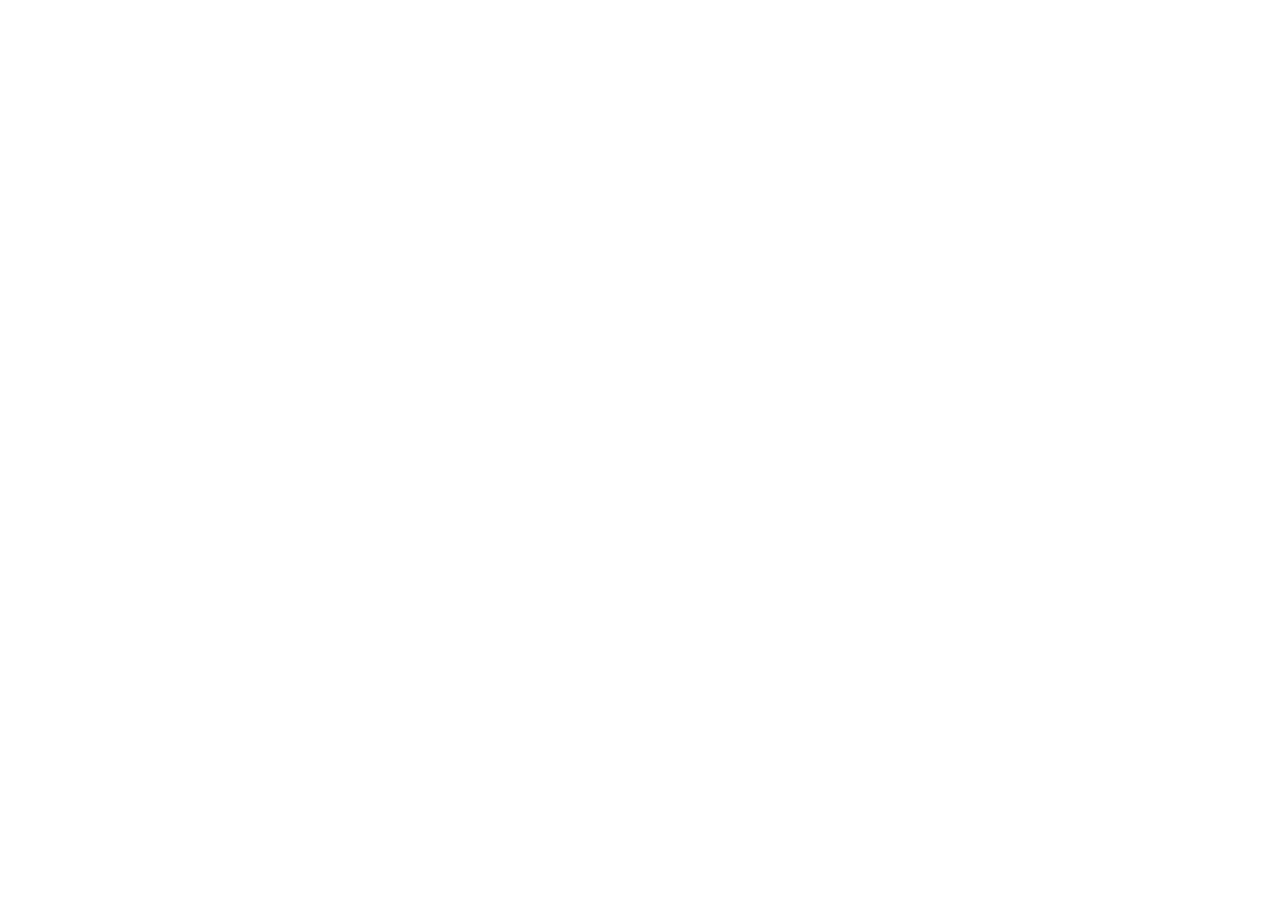
==== pdf_flipbook_HTML_content.html @ 29bd3460 "Add files via upload" ====
<!doctype html>
<html>
    <head>
        <meta name="viewport" content="width=device-width, initial-scale=1.0" />

        <link rel="stylesheet" href="../build/css/flipbook.min.css">

        <script
            src="https://code.jquery.com/jquery-3.6.3.js"
            integrity="sha256-nQLuAZGRRcILA+6dMBOvcRh5Pe310sBpanc6+QBmyVM="
            crossorigin="anonymous"
        ></script>

        <script src="../build/js/flipbook.min.js"></script>
        <script type="text/javascript">
            $(document).ready(function () {
                $('#container').flipBook({
                    pdfUrl: 'catalogo.pdf',
                    pages: [],
					pdfAutoLinks: true,
					htmlLayer: true,
					btnSearch: {
						enabled: true,
						title: "Search",
						iconFA: "flipbook-icon-search",
						iconM: "flipbook-icon-search1"
					},
                });
            });
			
        </script>
    </head>

    <body>
        <div id="container"></div>
    </body>
</html>
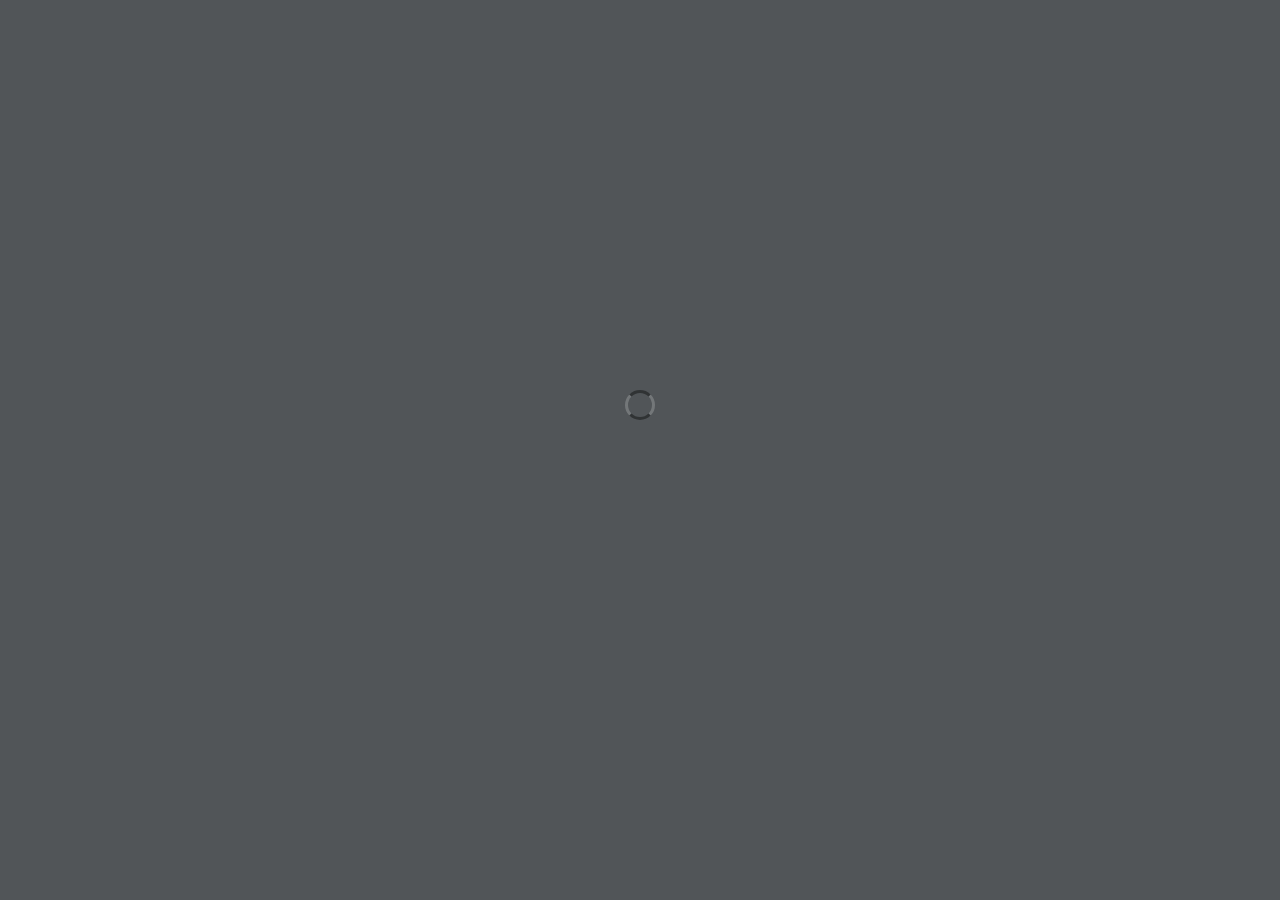
==== commit 96b02874: "Update pdf_flipbook_HTML_content.html" ====
--- a/pdf_flipbook_HTML_content.html
+++ b/pdf_flipbook_HTML_content.html
@@ -3,7 +3,7 @@
     <head>
         <meta name="viewport" content="width=device-width, initial-scale=1.0" />
 
-        <link rel="stylesheet" href="../build/css/flipbook.min.css">
+        <link rel="stylesheet" href="flipbook.min.css">
 
         <script
             src="https://code.jquery.com/jquery-3.6.3.js"
@@ -11,7 +11,7 @@
             crossorigin="anonymous"
         ></script>
 
-        <script src="../build/js/flipbook.min.js"></script>
+        <script src="flipbook.min.js"></script>
         <script type="text/javascript">
             $(document).ready(function () {
                 $('#container').flipBook({
--- a/flipbook.min.css
+++ b/flipbook.min.css
@@ -0,0 +1 @@
+.flipbook-overlay{position:fixed;top:0;bottom:0;left:0;right:0;background:rgba(0,0,0,.71);z-index:2147483646!important;opacity:0;transition:opacity .3s ease-out}.flipbook-wrapper{position:absolute;width:100%;height:100%;-webkit-box-shadow:0 10px 25px rgba(0,0,0,.5);-moz-box-shadow:0 10px 25px rgba(0,0,0,.5);box-shadow:0 10px 25px rgba(0,0,0,.5);text-shadow:none;-webkit-border-radius:4px;-moz-border-radius:4px;border-radius:4px;background:#fff}.flipbook-wrapper-transparent{width:100%;height:100%;background:0 0}.flipbook-main-wrapper{position:absolute;top:0;left:0;right:0;bottom:0;overflow:hidden;direction:ltr!important;scrollbar-color:rgba(130,130,130,.5) transparent;scrollbar-width:thin}.flipbook-bookLayer{position:absolute;top:0;left:0;right:0;bottom:0;overflow:hidden;cursor:-webkit-grab;cursor:grab}.flipbook-zoomLayer-inside{display:block;position:relative;background-size:contain;text-align:center}.flipbook-zoomLayer-inside .flipbook-carousel-page{float:left}.flipbook-book{display:block;position:relative}.flipbook-page{position:absolute;width:100%;height:100%;transform:translateZ(0);will-change:transform;transform-style:preserve-3d}.flipbook-page3{position:absolute;background:#eee;will-change:transform;transform:rotateY(var(--page3-rotate-y,0));transform-origin:0 50%;-webkit-transform-origin:0 50%}.flipbook-page3-html{position:absolute;height:1000px;transform-origin:0 0;top:0;left:0}.flipbook-page3-inner{overflow:hidden;width:100%;height:100%;position:absolute;will-change:opacity}.flipbook-page3-inner-back{transform:scaleX(-1)}.flipbook-page3-bg{width:100%;height:100%;position:absolute}.flipbook-page3-bg img{height:100%!important}.flipbook-page3 img{top:0;bottom:0;right:0;left:0;height:100%;margin:auto;position:absolute;transform-origin:0 0;-webkit-transform-origin:0 0;float:left;user-select:none;pointer-events:none;max-width:unset}.flipbook-page3 canvas{width:100%;height:100%}.flipbook-page3::before{content:'';position:fixed;top:0;right:0;bottom:0;left:0;background:#000;opacity:var(--page3-shadow-opacity,0);will-change:opacity;transform:translateZ(0);z-index:1;pointer-events:none}.flipbook-page3-front{transform-origin:0 50%;-webkit-transform-origin:0 50%}.flipbook-page3-back{transform-origin:0 50%;-webkit-transform-origin:0 50%}.flipbook-page3-back .flipbook-page3-inner{transform:rotateY(180deg)}.flipbook-book3{display:block;position:relative}.flipbook-center-container3{position:relative;will-change:transform;border:none}.flipbook-page-htmlContent{transform-origin:0 0;z-index:50;position:absolute}.flipbook-page-html iframe,.flipbook-page-html video{max-width:initial}.flipbook-book canvas{position:absolute;left:0;top:0;z-index:50;width:100%;height:100%;backface-visibility:hidden;-webkit-backface-visibility:hidden;transform-style:preserve-3d;-webkit-transform-style:preserve-3d}.flipbook-page img{width:100%;height:100%;backface-visibility:hidden;-webkit-backface-visibility:hidden;transform-style:preserve-3d;-webkit-transform-style:preserve-3d}.flipbook-left-arrow{display:block!important;position:absolute!important;top:50%!important;left:0;font-style:normal;font-weight:400;-webkit-font-smoothing:antialiased;text-align:center;cursor:pointer}.flipbook-right-arrow{display:block!important;position:absolute!important;top:50%!important;right:0;font-style:normal;font-weight:400;-webkit-font-smoothing:antialiased;text-align:center;cursor:pointer}.flipbook-first-arrow{display:block!important;position:absolute!important;top:50%;left:0;font-style:normal;font-weight:400;-webkit-font-smoothing:antialiased;text-align:center;cursor:pointer}.flipbook-last-arrow{display:block!important;position:absolute!important;top:50%;right:0;font-style:normal;font-weight:400;-webkit-font-smoothing:antialiased;text-align:center;cursor:pointer}.flipbook-currentPageHolder{position:relative;z-index:3;pointer-events:auto;display:inline-block;user-select:none;display:flex;align-items:center;box-sizing:content-box;width:max-content}.flipbook-currentPageHolder form{display:flex;top:0;margin:0}.flipbook-currentPageNumber{border-radius:15px!important;padding:5px!important;font-family:'Open Sans','Helvetica Neue',Arial,sans-serif!important;font-size:14px;line-height:initial}.flipbook-currentPageInput{line-height:14px!important;background:0 0!important;border:none!important;font-size:14px!important;max-width:initial!important;font-family:'Open Sans','Helvetica Neue',Arial,sans-serif!important;text-align:right!important;height:100%!important;padding:0!important;border:2px solid rgba(128,128,128,.5)}.flipbook-currentPageInput.digits-3{min-width:calc(3em)!important}.flipbook-currentPageInput.digits-2{min-width:calc(2em)!important}.flipbook-currentPageInput.digits-1{min-width:calc(1em)!important}.flipbook-currentPageInput:focus{outline:2px solid #88888885}.flipbook-color-transparent{color:transparent!important}.flipbook-browser-fullscreen{position:fixed!important;top:0!important;left:0!important;width:100%!important;height:100%!important;z-index:999999!important;margin:0!important;padding:0!important}.flipbook-menuBottom{position:absolute;bottom:0;margin:0;padding:0;z-index:2;pointer-events:none;display:flex;overflow:visible}.flipbook-menu-btn-wrapper{display:inline-block;position:relative;overflow:visible}.flipbook-tools .flipbook-menu-btn-wrapper{pointer-events:auto;display:flex;align-items:center;position:relative;overflow:visible;cursor:pointer;padding-right:15px;min-width:130px}.flipbook-share .flipbook-menu-btn-wrapper{pointer-events:auto;display:inline-block;align-items:center;position:relative;overflow:visible;cursor:pointer;padding:15px}.flipbook-menuBottom .flipbook-has-tooltip::before{bottom:calc(100% + 5px)}.flipbook-menuTop .flipbook-has-tooltip::before{top:calc(100% + 5px)}.flipbook-has-tooltip::before{content:attr(data-tooltip);position:absolute;left:50%;transform:translateX(-50%);visibility:hidden;opacity:0;background-color:rgba(0,0,0,.8);color:#fff;font-family:'Open Sans','Helvetica Neue',Arial,sans-serif;font-size:14px;text-align:center;border-radius:4px;padding:5px 10px;font-size:14px;font-weight:400;letter-spacing:normal;line-height:1.4;text-transform:none;width:max-content;white-space:nowrap;transition:opacity .3s ease,visibility .3s ease}.flipbook-menu-right .flipbook-has-tooltip:last-child::before{left:100%;transform:translateX(-100%)}.flipbook-menu-left .flipbook-has-tooltip:first-child::before{left:0;transform:translateX(0)}.flipbook-has-tooltip:hover::before{visibility:visible;opacity:1}.flipbook-has-tooltip.disabled:hover::before{visibility:hidden;opacity:0}.flipbook-menu-fixed{left:0;right:0}.flipbook-menu-fixed .flipbook-menu{align-items:center}@media only screen and (max-width:768px){.flipbook-menu-fixed .flipbook-menu{justify-content:space-around;width:-webkit-fill-available}}.flipbook-menu-center{justify-content:center;align-items:center}.flipbook-menu-right{justify-content:flex-end;align-self:center;flex:1;display:flex;min-width:-webkit-min-content}.flipbook-menu-left{justify-content:flex-start;align-self:center;flex:1;display:flex;min-width:-webkit-min-content}.flipbook-menu-floating{margin-top:5px!important;margin-bottom:5px!important;left:50%;transform:translate(-50%,0);min-width:fit-content;box-shadow:0 0 10px rgba(0,0,0,.1);border-radius:2px}.flipbook-menuTop{position:absolute;top:0;margin:0;padding:0;z-index:2;pointer-events:none;display:flex;justify-content:space-between;overflow:visible}.flipbook-menu{position:relative;text-align:center;display:flex}.flipbook-menu svg,.flipbook-nav svg{box-sizing:content-box}.flipbook-menu-btn{user-select:none;display:inline;cursor:pointer;background:0 0;transition:all .1s ease-out}.flipbook-menu .disabled,.flipbook-nav .disabled{opacity:.2;cursor:inherit;pointer-events:none}.flipbook-icon-reverse{transform:scaleX(-1);transform-origin:center}.flipbook-menu .flipbook-findbar{pointer-events:auto;margin-top:10px}.flipbook-menu .flipbook-findbar input{width:140px;margin-left:0}.flipbook-thumbHolder{bottom:0;position:absolute;top:0;z-index:9;min-width:170px;display:flex;flex-direction:column;font-family:'Open Sans','Helvetica Neue',Arial,sans-serif!important}.flipbook-thumbsWrapper{bottom:0;left:0;top:90px;overflow:auto;width:100%;height:100%}.flipbook-thumbsScroller{margin:0;position:relative;text-align:center;display:grid;justify-content:center}.flipbook-thumbs-grid .flipbook-thumbsWrapper{width:calc(100% - 100px);margin:50px}.flipbook-thumbs-grid .flipbook-thumbsScroller{display:block}.flipbook-thumbs-grid{background-color:rgba(0,0,0,.5)!important;backdrop-filter:blur(20px);width:100%;color:#fff}.flipbook-thumbs-grid .flipbook-btn-close svg,.flipbook-thumbs-grid .flipbook-menu-title{color:#fff!important;fill:#fff!important}.flipbook-thumbs-grid .flipbook-menu-header{display:none}.flipbook-thumbs-grid-close{display:none}.flipbook-thumbs-grid .flipbook-thumbs-grid-close{display:block;position:absolute;top:10px;right:40px;z-index:1}.flipbook-thumbs-grid .flipbook-thumbs-grid-close svg{font-size:30px;fill:#fff!important;text-shadow:drop-shadow(#000 0 0 1px);padding:10px}.flipbook-thumb{margin:15px 10px 10px;cursor:pointer;position:relative;display:inline-block;background:rgba(255,255,255,.5);border:1px solid rgb(0 0 0 / 25%)}.flipbook-thumb-active,.flipbook-thumb:hover{border:1px solid rgb(0 0 0 / 50%);box-shadow:0 0 0 2px rgb(0 0 0 / 25%);transition:.2s all;opacity:.7}.flipbook-thumb:hover .flipbook-thumb-num{background:rgba(0,0,0,.8);transition:.2s all}.flipbook-thumb .thumb-btn-close svg{fill:#fff}.flipbook-search{padding:16px;position:relative}.flipbook-search-clear{position:absolute;top:7px;right:7px}.flipbook-search-match{padding:8px 16px;font-size:14px;line-height:20px;cursor:pointer;width:218px}.flipbook-search-match:hover{text-decoration:underline}.flipbook-search-match-title{height:20px}.flipbook-search-match-text{text-align:left}.flipbook-thumb-num{font-family:'Open Sans','Helvetica Neue',Arial,sans-serif;font-size:14px;line-height:14px;user-select:none;font-weight:600;position:relative;position:absolute;bottom:11px;bottom:2px;right:2px;border-radius:2px;background:rgba(0,0,0,.6);color:#fff!important;padding:4px 6px;display:inline-block}.flipbook-thumb img{display:inline-block;-moz-box-shadow:0 1px 6px rgba(0,0,0,.2);-ms-box-shadow:0 1px 6px rgba(0,0,0,.2)}.flipbook-toc{margin:0;padding:0;position:absolute;top:50px;bottom:0;overflow:auto;width:100%}.flipbook-tocHolder{position:absolute;top:0;width:250px;bottom:0;z-index:9}.flipbook-tocItem{display:block;cursor:pointer;font-size:14px;font-family:'Open Sans','Helvetica Neue',Arial,sans-serif}.flipbook-tocItem .title{display:inline-block}.flipbook-tocItem .title:hover{text-decoration:underline}.flipbook-tocItem .right{float:right}.flipbook-tocItem>span{vertical-align:top}.flipbook-tocItem>span>span{vertical-align:middle}.flipbook-findbar{position:relative}.flipbook-findbar input{width:210px;padding:5px;font-size:14px;line-height:initial;border:1px solid rgba(128,128,128,.7)}.flipbook-findbar input:focus{outline:1px solid rgba(128,128,128,.7)}.flipbook-find-info{padding-left:10px;max-width:200px;font-family:'Open Sans','Helvetica Neue',Arial,sans-serif!important;font-size:14px;pointer-events:none}.invisible{opacity:0;pointer-events:none;display:none}.hidden{display:none!important}.flipbook-overlay-visible{opacity:1}.transition{-webkit-transition:all .3s ease-out;-moz-transition:all .3s ease-out;-o-transition:all .3s ease-out;transition:all .3s ease-out}.flipbook-share-email{background-image:url("data:image/svg+xml,%3Csvg aria-hidden='true' focusable='false' data-prefix='fas' data-icon='at' class='svg-inline--fa fa-at fa-w-16' role='img' xmlns='http://www.w3.org/2000/svg' viewBox='0 0 512 512'%3E%3Cpath fill='currentColor' d='M256 8C118.941 8 8 118.919 8 256c0 137.059 110.919 248 248 248 48.154 0 95.342-14.14 135.408-40.223 12.005-7.815 14.625-24.288 5.552-35.372l-10.177-12.433c-7.671-9.371-21.179-11.667-31.373-5.129C325.92 429.757 291.314 440 256 440c-101.458 0-184-82.542-184-184S154.542 72 256 72c100.139 0 184 57.619 184 160 0 38.786-21.093 79.742-58.17 83.693-17.349-.454-16.91-12.857-13.476-30.024l23.433-121.11C394.653 149.75 383.308 136 368.225 136h-44.981a13.518 13.518 0 0 0-13.432 11.993l-.01.092c-14.697-17.901-40.448-21.775-59.971-21.775-74.58 0-137.831 62.234-137.831 151.46 0 65.303 36.785 105.87 96 105.87 26.984 0 57.369-15.637 74.991-38.333 9.522 34.104 40.613 34.103 70.71 34.103C462.609 379.41 504 307.798 504 232 504 95.653 394.023 8 256 8zm-21.68 304.43c-22.249 0-36.07-15.623-36.07-40.771 0-44.993 30.779-72.729 58.63-72.729 22.292 0 35.601 15.241 35.601 40.77 0 45.061-33.875 72.73-58.161 72.73z'%3E%3C/path%3E%3C/svg%3E")}.flipbook-icon{font-style:normal;font-weight:400;font-size:16px;line-height:1;-webkit-font-smoothing:antialiased;bottom:0;text-align:center;pointer-events:auto;display:flex;box-sizing:content-box!important}.flipbook-btn-close{height:40px;width:40px;position:absolute;top:0;right:0;cursor:pointer;display:flex;align-items:center;justify-content:center}.flipbook-font{font-family:'Open Sans','Helvetica Neue',Arial,sans-serif;font-size:14px}.flipbook-btn{text-transform:uppercase;font-weight:700;user-select:none;cursor:pointer;width:200px;line-height:32px;text-align:center;margin:5px auto;border:none;background:#f9f9f9;background:0 0;border-radius:3px;-webkit-transition:none;-o-transition:none;transition:none;font-size:12px}.flipbook-bg-gradient{background:#313538dd}.flipbook-color-gradient{color:#eee;fill:#eee}.flipbook-color-gradient:hover{color:#eee;fill:#eee}.flipbook-bg-dark{background:#313538}.flipbook-color-dark{color:rgba(255,255,255,.75);fill:rgba(255,255,255,.75)}.flipbook-color-dark:hover{color:#fff;fill:#fff}.flipbook-bg-light{background:#fff}.flipbook-color-light{color:rgba(50,50,50,.75);fill:rgba(50,50,50,.75)}.flipbook-color-light:hover{color:#323232;fill:#323232}.flipbook-bg-twilight{background:#141414}.flipbook-color-twilight{color:#feffd3;fill:#feffd3}.flipbook-color-twilight:hover{color:#feffd3;fill:#feffd3}.flipbook-bg-darkgrey{background:#212121}.flipbook-color-darkgrey{color:#9e9e9e;fill:#9e9e9e}.flipbook-color-darkgrey:hover{color:#bdbdbd;fill:#bdbdbd}.flipbook-bg-lightgrey{background:#e0e0e0}.flipbook-color-lightgrey{color:#757575;fill:#757575}.flipbook-color-lightgrey:hover{color:#616161;fill:#616161}.flipbook-sub-menu{position:absolute;top:0;left:0;width:100%;height:100%;background:rgba(0,0,0,.5);z-index:999}.flipbook-sub-menu-center{display:flex;align-items:center;justify-content:center;width:100%;height:100%}.flipbook-menu-header{position:relative;padding:10px;font-size:16px;text-align:center}.flipbook-menu-title{pointer-events:none;user-select:none}.flipbook-sub-menu-content{display:inline-block;margin-top:-20px;min-width:250px;padding-bottom:10px}.flipbook-carousel-slide{-webkit-box-sizing:border-box;-moz-box-sizing:border-box;-o-box-sizing:border-box;box-sizing:border-box;text-align:center;position:absolute;overflow:hidden}.flipbook-carousel-slide .slide-wrapper{position:absolute;top:0;left:0;right:0;bottom:0}.flipbook-carousel-page{display:inline-block;background:#f1f1f1;position:relative;-moz-transform-origin:0 0;-o-transform-origin:0 0}.flipbook-scroll-page{display:block;background:#f1f1f1;position:relative}.flipbook-carousel-page-inner,.flipbook-scroll-page-inner{-webkit-transform-origin:0 0;-moz-transform-origin:0 0;-o-transform-origin:0 0;transform-origin:0 0;margin:0;padding:0;position:absolute;height:100%;width:100%;overflow:hidden}.flipbook-carousel-page-inner canvas,.flipbook-scroll-page-inner{width:100%;height:100%}.flipbook-carousel-page img,.flipbook-scroll-page img{top:0;bottom:0;right:0;left:0;margin:auto;position:absolute;pointer-events:none}.flipbook-carousel-page .page-carousel-img,.flipbook-scroll-page .page-scroll-img{height:100%}.flipbook-overflow-hidden::-webkit-scrollbar{display:none}.flipbook-overflow-hidden{-ms-overflow-style:none;scrollbar-width:none;overflow:hidden}.flipbook-share .social.bottom,.flipbook-share .social.top{-webkit-transform-origin:0 0;-moz-transform-origin:0 0;-o-transform-origin:0 0}.flipbook-share{-webkit-touch-callout:none;-webkit-user-select:none;-moz-user-select:none;-ms-user-select:none;user-select:none}.flipbook-share [class*=entypo-]:before{font-family:entypo,sans-serif}.flipbook-share label{font-size:16px;cursor:pointer;margin:0;padding:5px 10px;border-radius:5px;background:#a29baa;color:#333;transition:all .3s ease}.flipbook-share label:hover{opacity:.8}.flipbook-share label span{text-transform:uppercase;font-size:.9em;font-family:Lato,sans-serif;font-weight:700;-webkit-font-smoothing:antialiased;padding-left:6px}.flipbook-share ul{position:relative;left:0;right:0;height:46px;color:#fff;margin:auto;padding:0;list-style:none}.flipbook-share ul li{font-size:16px;cursor:pointer;width:40px;margin:0;padding:9px 0;text-align:center;float:left;height:22px;position:relative;z-index:2;-webkit-box-sizing:content-box;-moz-box-sizing:content-box;box-sizing:content-box;transition:all .3s ease;display:flex;align-items:center;justify-content:center}.flipbook-page-preloader{width:auto!important;height:auto!important}.flipbook-page-preloader-image{width:100%;height:100%;position:absolute;top:0;left:0}.cssload-container{width:100%;height:100%;top:0;left:0;text-align:center;position:absolute;z-index:2147483647!important;pointer-events:none}.cssload-speeding-wheel{width:24px;height:24px;border:3px solid rgba(0,0,0,.4);border-radius:50%;border-left-color:rgba(255,255,255,.2);border-right-color:rgba(255,255,255,.2);animation:cssload-spin 575ms infinite linear;-o-animation:cssload-spin 575ms infinite linear;-ms-animation:cssload-spin 575ms infinite linear;-webkit-animation:cssload-spin 575ms infinite linear;-moz-animation:cssload-spin 575ms infinite linear;top:45%;position:absolute;left:50%;margin-left:-15px;margin-top:-15px;z-index:3}@keyframes cssload-spin{100%{transform:rotate(360deg)}}@-o-keyframes cssload-spin{100%{-o-transform:rotate(360deg);transform:rotate(360deg)}}@-ms-keyframes cssload-spin{100%{-ms-transform:rotate(360deg);transform:rotate(360deg)}}@-webkit-keyframes cssload-spin{100%{-webkit-transform:rotate(360deg);transform:rotate(360deg)}}@-moz-keyframes cssload-spin{100%{-moz-transform:rotate(360deg);transform:rotate(360deg)}}.flipbook-loading-text{position:absolute;top:45%;margin-top:20px;width:100%;font-family:'Open Sans','Helvetica Neue',Arial,sans-serif!important;font-size:14px;color:#aaa!important}.flipbook-loading-bg{width:40px;height:40px;border-radius:4px;top:45%;left:50%;position:absolute;pointer-events:none;background:rgba(0,0,0,.2);margin:-20px;display:none}.flipbook-fillPreloader{position:fixed;width:100%;height:100%;display:table-cell;text-align:center;vertical-align:middle;pointer-events:none}.flipbook-fillPreloader img{position:absolute;margin:auto;top:0;left:0;right:0;bottom:0;-webkit-transition:all .11s ease-out;-moz-transition:all .1s ease-out;transition:all .1s ease-out}.thumb-btn-close{right:0;margin:3px;border-radius:2px;position:absolute;cursor:pointer;padding:4px 6px;background:rgba(0,0,0,.6)}.thumb-btn-close:hover{background:rgba(0,0,0,.8)}.flipbook-noselect{-webkit-touch-callout:none;-webkit-user-select:none;-khtml-user-select:none;-moz-user-select:none;-ms-user-select:none;user-select:none}.flipbook-btn-active{background:rgba(128,128,128,.5)}.flipbook-move{cursor:move;cursor:-webkit-grab;cursor:grab}.flipbook-page-item{bottom:auto;right:auto;position:absolute;-webkit-transition:all .2s ease-out;-moz-transition:all .2s ease-out;-o-transition:all .2s ease-out;transition:all .2s ease-out}.flipbook-page-item iframe{width:100%;height:100%}.textLayer mark{background:#ff0;color:transparent!important;padding:0}.textLayer .mark-blue{background:#00f}.textLayer .mark-red{background:red}.textLayer .mark-green{background:green}.flipbook-page-html .pageClickArea{position:absolute;width:50px;height:1000px;top:0;cursor:pointer;bottom:0;z-index:20}.pageClickAreaLeft{left:0}.annotationLayer .buttonWidgetAnnotation.pushButton>a,.annotationLayer .linkAnnotation>a,.flipbook-page-item-link{position:absolute;font-size:1em;top:0;left:0;width:100%;height:100%;background:var(--flipbook-link-color);animation-duration:2s;animation-delay:.5s;animation-name:flashLinks;opacity:var(--flipbook-link-opacity)}.flipbook-page-auto-link{background:var(--flipbook-link-color);color:transparent!important;animation-duration:2s;animation-delay:.5s;animation-name:flashLinks;pointer-events:auto}.flipbook-page-auto-link-hover{background:var(--flipbook-link-color-hover)!important;color:transparent!important}@keyframes flashLinks{0%{background:var(--flipbook-link-color)}20%{background:var(--flipbook-link-color-hover)}100%{background:var(--flipbook-link-color)}}.flipbook-tooltip{position:absolute;background:rgba(0,0,0,.8);top:300px;left:300px;color:#fff;padding:6px 12px;font-size:13px;line-height:13px;font-weight:400;white-space:nowrap;text-align:center;-webkit-transition:opacity .2s ease-in;transition:opacity .2s ease-in;z-index:10000}.flipbook-submenu{position:absolute;right:0;width:max-content}.flipbook-menuTop .flipbook-submenu{top:calc(100% + 5px)}.flipbook-menuBottom .flipbook-submenu{bottom:calc(100% + 5px)}.flipbook-add-note-rect{position:absolute;pointer-events:none}.add-note-btn{pointer-events:auto}.flipbook-add-note-rect .add-note-btn{background:rgba(0,0,0,.8);border-radius:.25em;color:#fff;padding:.3em 1em;text-shadow:0 1px 0 #000;font-weight:400;white-space:nowrap;text-align:center;z-index:10000;left:50%;transform:translateX(-50%) translateY(-120%);pointer-events:auto;cursor:pointer;position:absolute;opacity:0}.flipbook-add-note-rect.hover .add-note-btn{opacity:1;pointer-events:auto}.flipbook-note-display{width:230px;height:125px;position:absolute;background-color:#fafafa;-webkit-box-shadow:0 2px 10px 0 rgb(27 47 73 / 30%);box-shadow:0 2px 10px 0 rgb(27 47 73 / 30%);border-radius:5px;pointer-events:auto;top:0;left:50%;transform:translateX(-50%)}.flipbook-note-display .note-content{height:76px;position:absolute;width:210px;margin:11px 15px 5px 15px;overflow:hidden}.flipbook-note-display .note-article{font-family:inherit;resize:none;font-size:14px;width:200px;height:76px;position:absolute;left:0;top:0;border-width:1px;border-style:solid;padding:0;color:#596168;border-color:transparent;background-color:transparent;outline:0!important}.flipbook-note-display .note-article:focus{box-shadow:none}.flipbook-note-display .note-delete-button .svg-icon{width:22px;height:22px;fill:#a6aaad}.flipbook-note-display .note-button{float:right;font-size:22px;line-height:22px;height:22px;color:#8d8d8d;cursor:pointer;text-align:center;margin:5px 11px}.flipbook-note-display .note-footer{height:37px;width:100%;margin:0;bottom:0;position:absolute}.flipbook-page-note{pointer-events:auto;cursor:pointer}.annotationLayer .buttonWidgetAnnotation.pushButton>a:hover,.annotationLayer .linkAnnotation>a:hover,.flipbook-page-item-link:hover{background:var(--flipbook-link-color-hover)!important;color:transparent!important}.flipbook-page-auto-link:hover{background:var(--flipbook-link-color-hover)!important;color:transparent!important}.flipbook-note-display{opacity:1}.flipbook-spotlight-overlay{position:absolute;top:0;left:0;width:100%;height:100%;background-color:rgb(0,0,0,.88);display:flex;justify-content:center;align-items:center;flex-direction:column;z-index:10002}.flipbook-spotlight-overlay img{max-width:80%;max-height:80%;box-shadow:0 0 20px rgba(0,0,0,.5)}.flipbook-spotlight-close-button{position:absolute;top:10px;right:10px;background:rgba(0,0,0,.8);border-radius:2px;border:none;cursor:pointer;padding:0;width:24px;height:24px;z-index:1}.flipbook-spotlight-close-button:hover{opacity:.7}.flipbook-spotlight-caption-container{color:#fff;text-align:center;font-size:16px;line-height:1.6;padding:15px;font-family:-apple-system,BlinkMacSystemFont,'Segoe UI',Roboto,'Helvetica Neue',Arial,sans-serif;margin-top:10px}.flipbook-spotlight-title{font-weight:700;font-size:18px;margin-bottom:5px}.flipbook-spotlight-description{font-size:14px;font-weight:400}.flipbook-page-html{position:absolute;top:0;left:0;bottom:0;width:100%}.flipbook-page-html .htmlContent{position:absolute;z-index:3}.flipbook-page-html .textLayer{position:absolute;text-align:initial;inset:0;overflow:hidden;opacity:.25;line-height:1;-webkit-text-size-adjust:none;-moz-text-size-adjust:none;text-size-adjust:none;forced-color-adjust:none;transform-origin:0 0;z-index:2;font-weight:initial}.flipbook-page-html .textLayer :is(span,br){color:transparent!important;position:absolute;white-space:pre;cursor:text;transform-origin:0 0}.flipbook-page-html .textLayer span.markedContent{top:0;height:0}.flipbook-page-html .textLayer .highlight{margin:-1px;padding:1px;background-color:var(--highlight-bg-color);border-radius:4px}.flipbook-page-html .textLayer .highlight.appended{position:initial}.flipbook-page-html .textLayer .highlight.begin{border-radius:4px 0 0 4px}.flipbook-page-html .textLayer .highlight.end{border-radius:0 4px 4px 0}.flipbook-page-html .textLayer .highlight.middle{border-radius:0}.flipbook-page-html .textLayer .highlight.selected{background-color:var(--highlight-selected-bg-color)}.flipbook-page-html .textLayer ::-moz-selection{background:#00f;background:AccentColor}.flipbook-page-html .textLayer ::selection{background:#00f;background:AccentColor}.flipbook-page-html .textLayer br::-moz-selection{background:0 0}.flipbook-page-html .textLayer br::selection{background:0 0}.flipbook-page-html .textLayer .endOfContent{display:block;position:absolute;inset:100% 0 0;z-index:-1;cursor:default;-webkit-user-select:none;-moz-user-select:none;user-select:none}.flipbook-page-html .textLayer .endOfContent.active{top:0}:root{--annotation-unfocused-field-background:url("data:image/svg+xml;charset=UTF-8,<svg width='1px' height='1px' xmlns='http://www.w3.org/2000/svg'><rect width='100%' height='100%' style='fill:rgba(0, 54, 255, 0.13);'/></svg>");--input-focus-border-color:Highlight;--input-focus-outline:1px solid Canvas;--input-unfocused-border-color:transparent;--input-disabled-border-color:transparent;--input-hover-border-color:black;--link-outline:none}@media screen and (forced-colors:active){:root{--input-focus-border-color:CanvasText;--input-unfocused-border-color:ActiveText;--input-disabled-border-color:GrayText;--input-hover-border-color:Highlight;--link-outline:1.5px solid LinkText;--hcm-highligh-filter:invert(100%)}.annotationLayer .buttonWidgetAnnotation:is(.checkBox,.radioButton) input:required,.annotationLayer .choiceWidgetAnnotation select:required,.annotationLayer .textWidgetAnnotation :is(input,textarea):required{outline:1.5px solid selectedItem}.annotationLayer .linkAnnotation:hover{-webkit-backdrop-filter:var(--hcm-highligh-filter);backdrop-filter:var(--hcm-highligh-filter)}.annotationLayer .linkAnnotation>a:hover{opacity:0!important;background:0 0!important;box-shadow:none}.annotationLayer .popupAnnotation .popup{outline:calc(1.5px * var(--scale-factor)) solid CanvasText!important;background-color:ButtonFace!important;color:ButtonText!important}.annotationLayer .highlightArea:hover::after{position:absolute;top:0;left:0;width:100%;height:100%;-webkit-backdrop-filter:var(--hcm-highligh-filter);backdrop-filter:var(--hcm-highligh-filter);content:'';pointer-events:none}.annotationLayer .popupAnnotation.focused .popup{outline:calc(3px * var(--scale-factor)) solid Highlight!important}}.annotationLayer{position:absolute;top:0;left:0;pointer-events:none;transform-origin:0 0;z-index:3}.annotationLayer[data-main-rotation='90'] .norotate{transform:rotate(270deg) translateX(-100%)}.annotationLayer[data-main-rotation='180'] .norotate{transform:rotate(180deg) translate(-100%,-100%)}.annotationLayer[data-main-rotation='270'] .norotate{transform:rotate(90deg) translateY(-100%)}.annotationLayer canvas{position:absolute;width:100%;height:100%;pointer-events:none}.annotationLayer section{position:absolute;text-align:initial;pointer-events:auto;box-sizing:border-box;transform-origin:0 0}.annotationLayer .linkAnnotation{outline:var(--link-outline)}.annotationLayer :is(.linkAnnotation,.buttonWidgetAnnotation.pushButton)>a{position:absolute;font-size:1em;top:0;left:0;width:100%;height:100%}.annotationLayer .linkAnnotation.hasBorder:hover{background-color:rgba(255,255,0,.2)}.annotationLayer .hasBorder{background-size:100% 100%}.annotationLayer .textAnnotation img{position:absolute;cursor:pointer;width:100%;height:100%;top:0;left:0}.annotationLayer .buttonWidgetAnnotation:is(.checkBox,.radioButton) input,.annotationLayer .choiceWidgetAnnotation select,.annotationLayer .textWidgetAnnotation :is(input,textarea){background-image:var(--annotation-unfocused-field-background);border:2px solid var(--input-unfocused-border-color);box-sizing:border-box;font:calc(9px * var(--scale-factor)) sans-serif;height:100%;margin:0;vertical-align:top;width:100%}.annotationLayer .buttonWidgetAnnotation:is(.checkBox,.radioButton) input:required,.annotationLayer .choiceWidgetAnnotation select:required,.annotationLayer .textWidgetAnnotation :is(input,textarea):required{outline:1.5px solid red}.annotationLayer .choiceWidgetAnnotation select option{padding:0}.annotationLayer .buttonWidgetAnnotation.radioButton input{border-radius:50%}.annotationLayer .textWidgetAnnotation textarea{resize:none}.annotationLayer .buttonWidgetAnnotation:is(.checkBox,.radioButton) input[disabled],.annotationLayer .choiceWidgetAnnotation select[disabled],.annotationLayer .textWidgetAnnotation :is(input,textarea)[disabled]{background:0 0;border:2px solid var(--input-disabled-border-color);cursor:not-allowed}.annotationLayer .buttonWidgetAnnotation:is(.checkBox,.radioButton) input:hover,.annotationLayer .choiceWidgetAnnotation select:hover,.annotationLayer .textWidgetAnnotation :is(input,textarea):hover{border:2px solid var(--input-hover-border-color)}.annotationLayer .buttonWidgetAnnotation.checkBox input:hover,.annotationLayer .choiceWidgetAnnotation select:hover,.annotationLayer .textWidgetAnnotation :is(input,textarea):hover{border-radius:2px}.annotationLayer .choiceWidgetAnnotation select:focus,.annotationLayer .textWidgetAnnotation :is(input,textarea):focus{background:0 0;border:2px solid var(--input-focus-border-color);border-radius:2px;outline:var(--input-focus-outline)}.annotationLayer .buttonWidgetAnnotation:is(.checkBox,.radioButton) :focus{background-image:none;background-color:transparent}.annotationLayer .buttonWidgetAnnotation.checkBox :focus{border:2px solid var(--input-focus-border-color);border-radius:2px;outline:var(--input-focus-outline)}.annotationLayer .buttonWidgetAnnotation.radioButton :focus{border:2px solid var(--input-focus-border-color);outline:var(--input-focus-outline)}.annotationLayer .buttonWidgetAnnotation.checkBox input:checked::after,.annotationLayer .buttonWidgetAnnotation.checkBox input:checked::before,.annotationLayer .buttonWidgetAnnotation.radioButton input:checked::before{background-color:CanvasText;content:'';display:block;position:absolute}.annotationLayer .buttonWidgetAnnotation.checkBox input:checked::after,.annotationLayer .buttonWidgetAnnotation.checkBox input:checked::before{height:80%;left:45%;width:1px}.annotationLayer .buttonWidgetAnnotation.checkBox input:checked::before{transform:rotate(45deg)}.annotationLayer .buttonWidgetAnnotation.checkBox input:checked::after{transform:rotate(-45deg)}.annotationLayer .buttonWidgetAnnotation.radioButton input:checked::before{border-radius:50%;height:50%;left:30%;top:20%;width:50%}.annotationLayer .textWidgetAnnotation input.comb{font-family:monospace;padding-left:2px;padding-right:0}.annotationLayer .textWidgetAnnotation input.comb:focus{width:103%}.annotationLayer .buttonWidgetAnnotation:is(.checkBox,.radioButton) input{-webkit-appearance:none;-moz-appearance:none;appearance:none}.annotationLayer .fileAttachmentAnnotation .popupTriggerArea{height:100%;width:100%}.annotationLayer .popupAnnotation{position:absolute;font-size:calc(9px * var(--scale-factor));pointer-events:none;width:-moz-max-content;width:max-content;max-width:45%;height:auto}.annotationLayer .popup{background-color:#ff9;box-shadow:0 calc(2px * var(--scale-factor)) calc(5px * var(--scale-factor)) #888;border-radius:calc(2px * var(--scale-factor));outline:1.5px solid #ffff4a;padding:calc(6px * var(--scale-factor));cursor:pointer;font:message-box;white-space:normal;word-wrap:break-word;pointer-events:auto}.annotationLayer .popupAnnotation.focused .popup{outline-width:3px}.annotationLayer .popup *{font-size:calc(9px * var(--scale-factor))}.annotationLayer .popup>.header{display:inline-block}.annotationLayer .popup>.header h1{display:inline}.annotationLayer .popup>.header .popupDate{display:inline-block;margin-left:calc(5px * var(--scale-factor));width:-moz-fit-content;width:fit-content}.annotationLayer .popupContent{border-top:1px solid #333;margin-top:calc(2px * var(--scale-factor));padding-top:calc(2px * var(--scale-factor))}.annotationLayer .richText>*{white-space:pre-wrap;font-size:calc(9px * var(--scale-factor))}.annotationLayer .popupTriggerArea{cursor:pointer}.annotationLayer section svg{position:absolute;width:100%;height:100%;top:0;left:0}.annotationLayer .annotationTextContent{position:absolute;width:100%;height:100%;opacity:0;color:transparent!important;-webkit-user-select:none;-moz-user-select:none;user-select:none;pointer-events:none}.annotationLayer .annotationTextContent span{width:100%;display:inline-block}.annotationLayer svg.quadrilateralsContainer{contain:strict;width:0;height:0;position:absolute;top:0;left:0;z-index:-1}.printModal{font-family:sans-serif;display:flex;text-align:center;font-weight:300;font-size:30px;left:0;top:0;position:absolute;color:#045fb4;width:100%;height:100%;background-color:hsla(0,0%,100%,.9)}.printClose{position:absolute;right:10px;top:10px}.printClose:before{content:'\00D7';font-family:Helvetica Neue,sans-serif;font-weight:100;line-height:1px;padding-top:.5em;display:block;font-size:2em;text-indent:1px;overflow:hidden;height:1.25em;width:1.25em;text-align:center;cursor:pointer}.printSpinner{margin-top:3px;margin-left:-40px;position:absolute;display:inline-block;width:25px;height:25px;border:2px solid #045fb4;border-radius:50%;animation:spin .75s linear infinite}.printSpinner:after,.printSpinner:before{left:-2px;top:-2px;display:none;position:absolute;content:'';width:inherit;height:inherit;border:inherit;border-radius:inherit}.printSpinner,.printSpinner:after,.printSpinner:before{display:inline-block;border-color:#045fb4 transparent transparent;animation-duration:1.2s}.printSpinner:before{transform:rotate(120deg)}.printSpinner:after{transform:rotate(240deg)}@keyframes spin{0%{transform:rotate(0)}to{transform:rotate(1turn)}}
